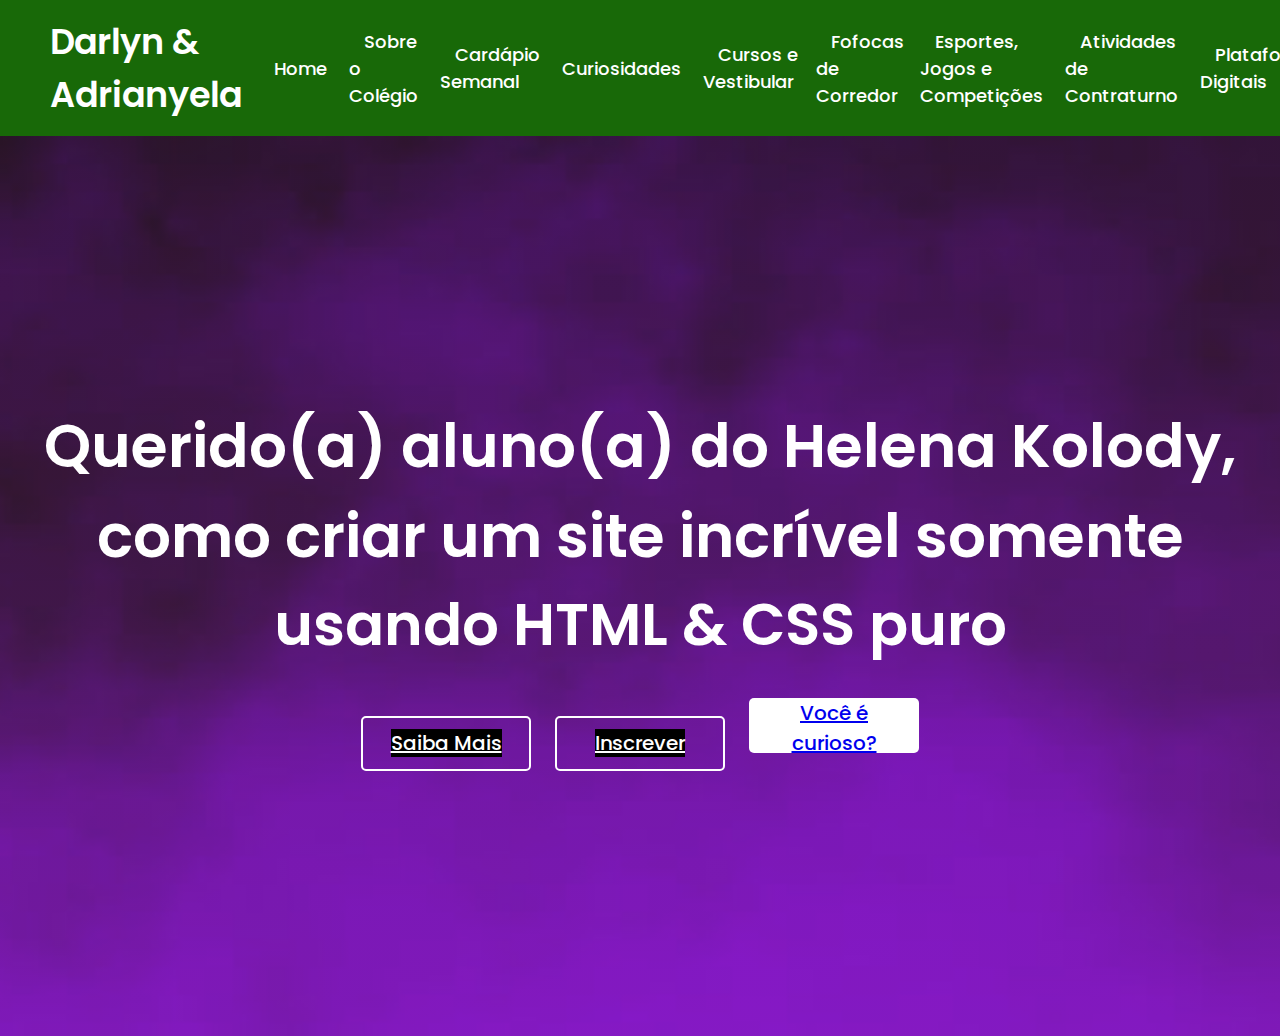
==== index.html @ ffd5b249 "A" ====
<!DOCTYPE html>
<html lang="pt-br">
<head>
    <meta charset="UTF-8">
    <meta http-equiv="X-UA-Compatible" content="IE=edge">
    <meta name="viewport" content="width=device-width, initial-scale=1.0">
    <link rel="stylesheet" href="style.css">
    <title>Site simples com html e css</title>
</head>
<body>
    <nav>

        <div class="logo">
            <a href="sobremim.html"> Darlyn & Adrianyela  </a>
        </div>

        <ul>
            <li> <a href="index.html"> Home </a> </li>
            <li> <a href="sobreocolegio.html"> Sobre o Colégio</a> </li>
            <li> <a href="cardapiosemanal.html"> Cardápio Semanal</a> </li>
            <li> <a href="curiosidades.html"> Curiosidades </a> </li>
            <li> <a href="cursosevestibular.html"> Cursos e Vestibular </a> </li>
            <li> <a href="#"> Fofocas de Corredor </a> </li>
            <li> <a href="#"> Esportes, Jogos e Competições </a> </li>
            <li> <a href="#"> Atividades de Contraturno</a> </li>
            <li> <a href="#"> Plataformas Digitais</a> </li>
            <li> <a href="#"> Clube de Astronomia e Matemática</a> </li>
            <li> <a href="#"> Clube da Leitura</a> </li>

        </ul>

    </nav>
    <section class="banner">
        <div class="texto">
           <h1 class="titulo">Querido(a) aluno(a) do Helena Kolody, como criar um site incrível somente</h1>
           <h2 class="sub_titulo">usando HTML & CSS puro</h2>
           <div class="botoes">
            <button class="n-overlay"><a href="saibamais.html">Saiba Mais</a></button>
               <button class="n-overlay"><a href="inscrever.html">Inscrever</a></button>
              <button class="overlay"><a href="curioso.html">Você é curioso?</a></button>
           </div>
        </div>
    </section>
</body>
</html>
---- style.css ----
@import url('https://fonts.googleapis.com/css2?family=Poppins:wght@300;400;500;600&display=swap');
*{
    margin: 0;
    padding: 0;
    box-sizing: border-box;
    font-family: 'Poppins', sans-serif;
}
nav{
    background-color: #186908;
    padding: 15px 50px;
    display: flex;
    justify-content: space-between;
    align-items: center;
}
nav .logo a{
    text-decoration: none;
    color: #fff;
    font-size: 35px;
    font-weight: 600;
}
nav ul{
    display: flex;
    align-items: center;
    list-style: none;
    padding: 10px;
}
nav li{
    margin-left: 7px;
}
nav li a{
    text-decoration: none;
    color: #fff;
    font-size: 18px;
    font-weight: 500;
    padding: 8px 15px;
    border-radius: 5px;
    transition: 0.3s;
}
nav li a:hover{
    background-color: white;
    color: black;
}
.banner{
    height: 100vh;
    background: linear-gradient( rgba(110, 71, 71, 0.281), rgba(143, 81, 81, 0.308)),url('fundoroxo.jpg');
    background-size: cover;
    background-position: center;
    background-repeat: no-repeat;
    display: flex;
    align-items: center;
    justify-content: center;
    text-align: center;
}
.texto .titulo{
    color: #fff;
    font-size: 60px;
    font-weight: 600;
}
.texto .sub_titulo{
    color: #fff;
    font-size: 58px;
    font-weight: 600;
}
.texto .botoes{
    margin-top: 30px;
}
.texto .botoes button{
    height: 55px;
    width: 170px;
    border-radius: 5px;
    border: 0;
    margin: 0 10px;
    font-size: 20px;
    font-weight: 500;
    padding: 0 10px;
    cursor: pointer;
    outline: none;
    transition: 0.3s;
}
.texto .botoes button.n-overlay{
    color: white;
    background: none;
    border: 2px solid white;
}
.texto .botoes button.n-overlay:hover{
    color: black;
    background-color: white;
}
.texto .botoes button.overlay{
    background: white;
    color: black;
    animation: vibrar 0.8s ease-in-out infinite both;
}
@keyframes vibrar {
    0%{
        transform: scale(1);
    }
    50%{
        transform: scale(1.1);
    }
    100%{
        transform: scale(1);
    }
}
.overlay-button {
    display: inline-block;
    background-color: white;
    color: black;
    border: none;
    padding: 10px 20px;
    font-size: 18px;
    font-weight: 500;
    border-radius: 5px;
    text-decoration: none;
    transition: background-color 0.3s, color 0.3s;
}

.overlay-button:hover {
    background-color: black;
    color: white;
    text-decoration: none;
}

.n-overlay a{
    background-color: black;
    color: white;
}
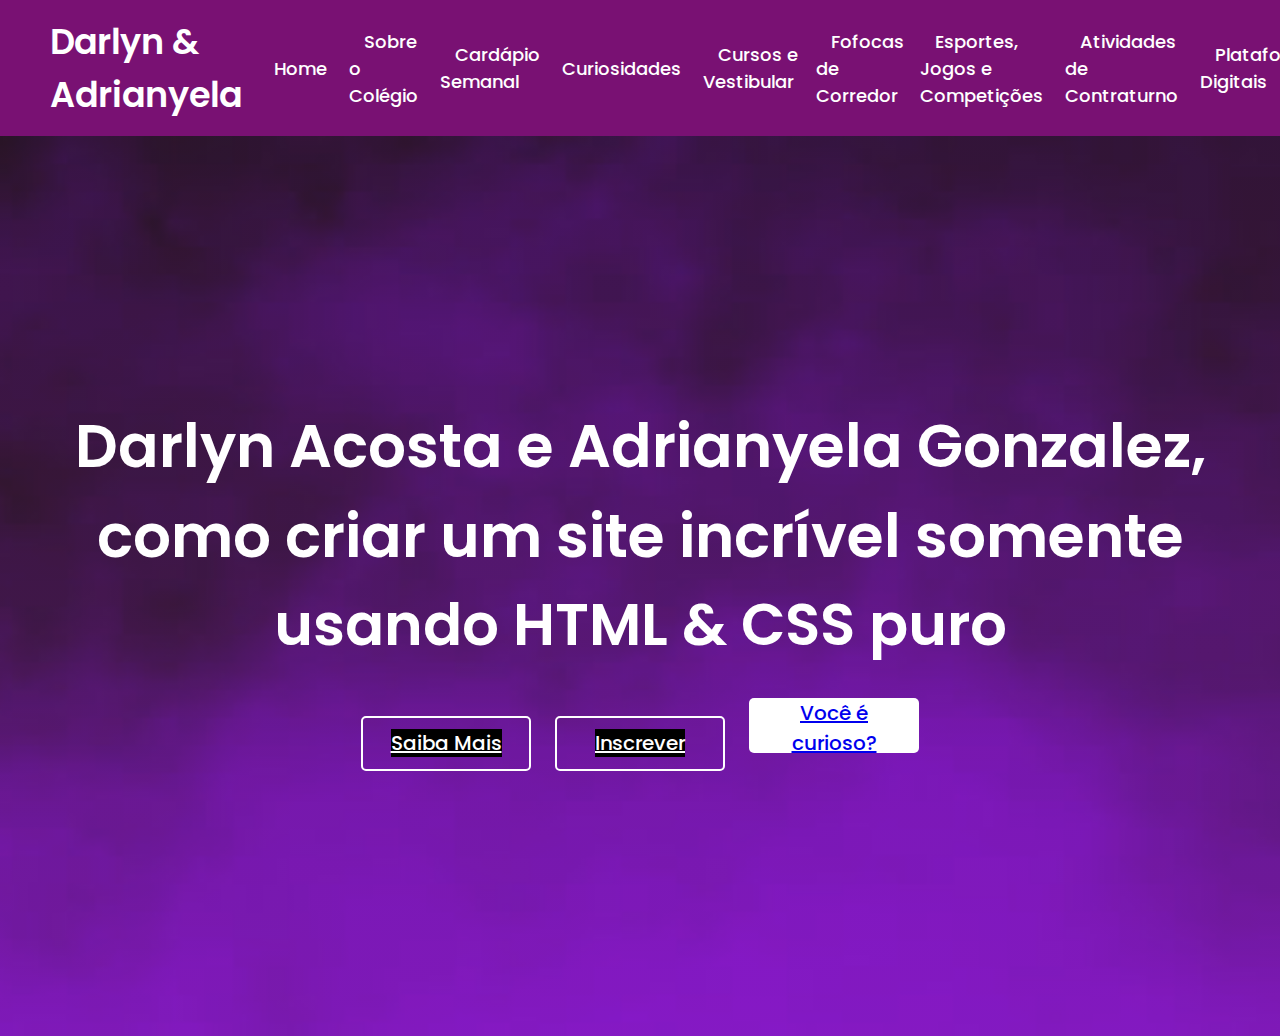
==== commit 8ca9e9ba: "aa" ====
--- a/index.html
+++ b/index.html
@@ -32,7 +32,7 @@
     </nav>
     <section class="banner">
         <div class="texto">
-           <h1 class="titulo">Querido(a) aluno(a) do Helena Kolody, como criar um site incrível somente</h1>
+           <h1 class="titulo">Darlyn Acosta e Adrianyela Gonzalez, como criar um site incrível somente</h1>
            <h2 class="sub_titulo">usando HTML & CSS puro</h2>
            <div class="botoes">
             <button class="n-overlay"><a href="saibamais.html">Saiba Mais</a></button>
--- a/style.css
+++ b/style.css
@@ -6,7 +6,7 @@
     font-family: 'Poppins', sans-serif;
 }
 nav{
-    background-color: #186908;
+    background-color: #791173;
     padding: 15px 50px;
     display: flex;
     justify-content: space-between;
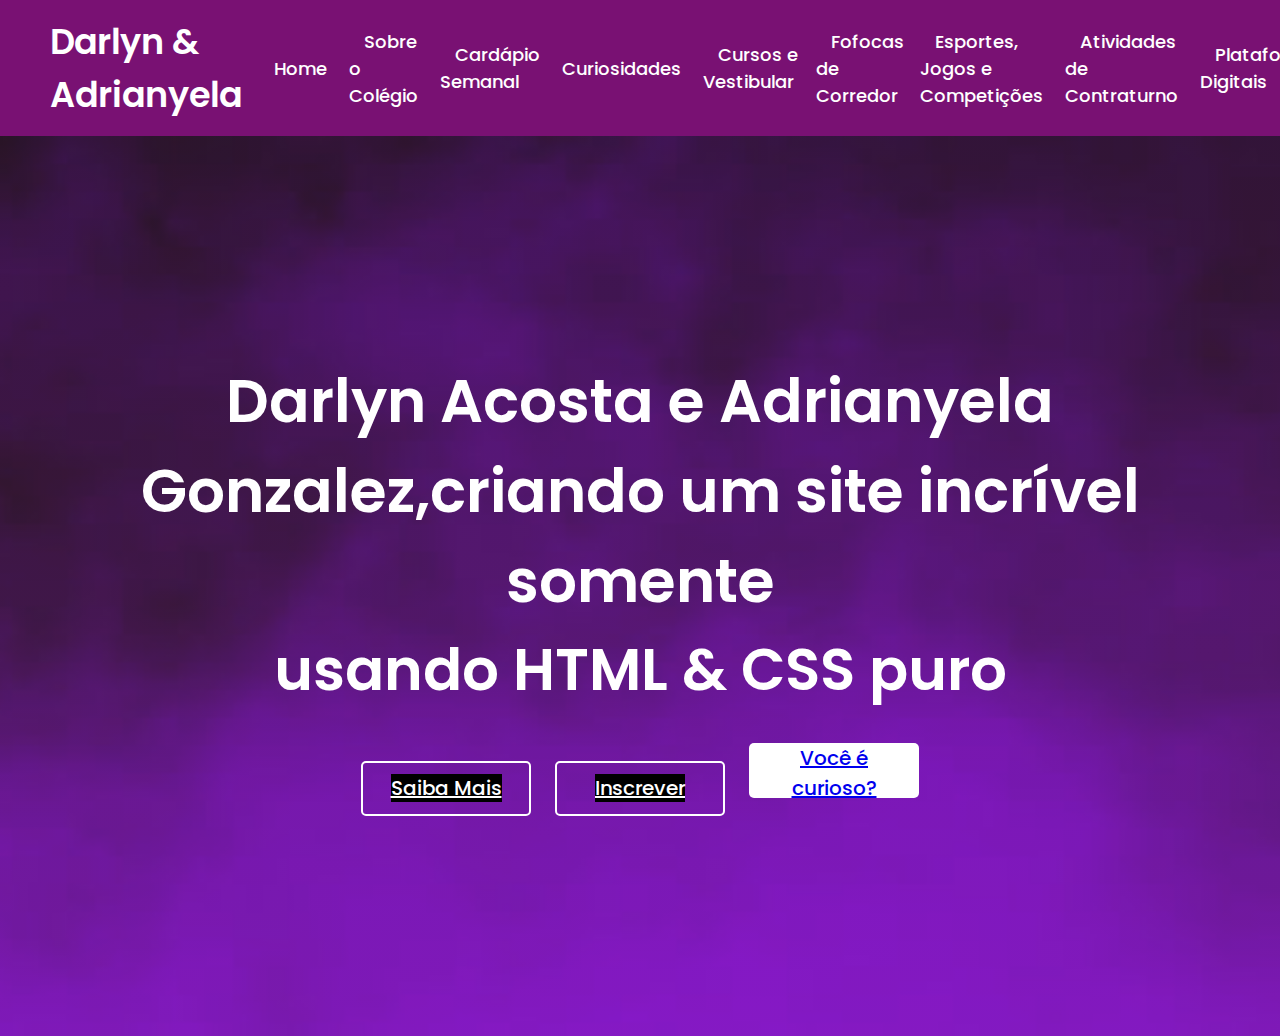
==== commit 04943ba7: "a" ====
--- a/index.html
+++ b/index.html
@@ -32,7 +32,7 @@
     </nav>
     <section class="banner">
         <div class="texto">
-           <h1 class="titulo">Darlyn Acosta e Adrianyela Gonzalez, como criar um site incrível somente</h1>
+           <h1 class="titulo">Darlyn Acosta e Adrianyela Gonzalez,criando um site incrível somente</h1>
            <h2 class="sub_titulo">usando HTML & CSS puro</h2>
            <div class="botoes">
             <button class="n-overlay"><a href="saibamais.html">Saiba Mais</a></button>
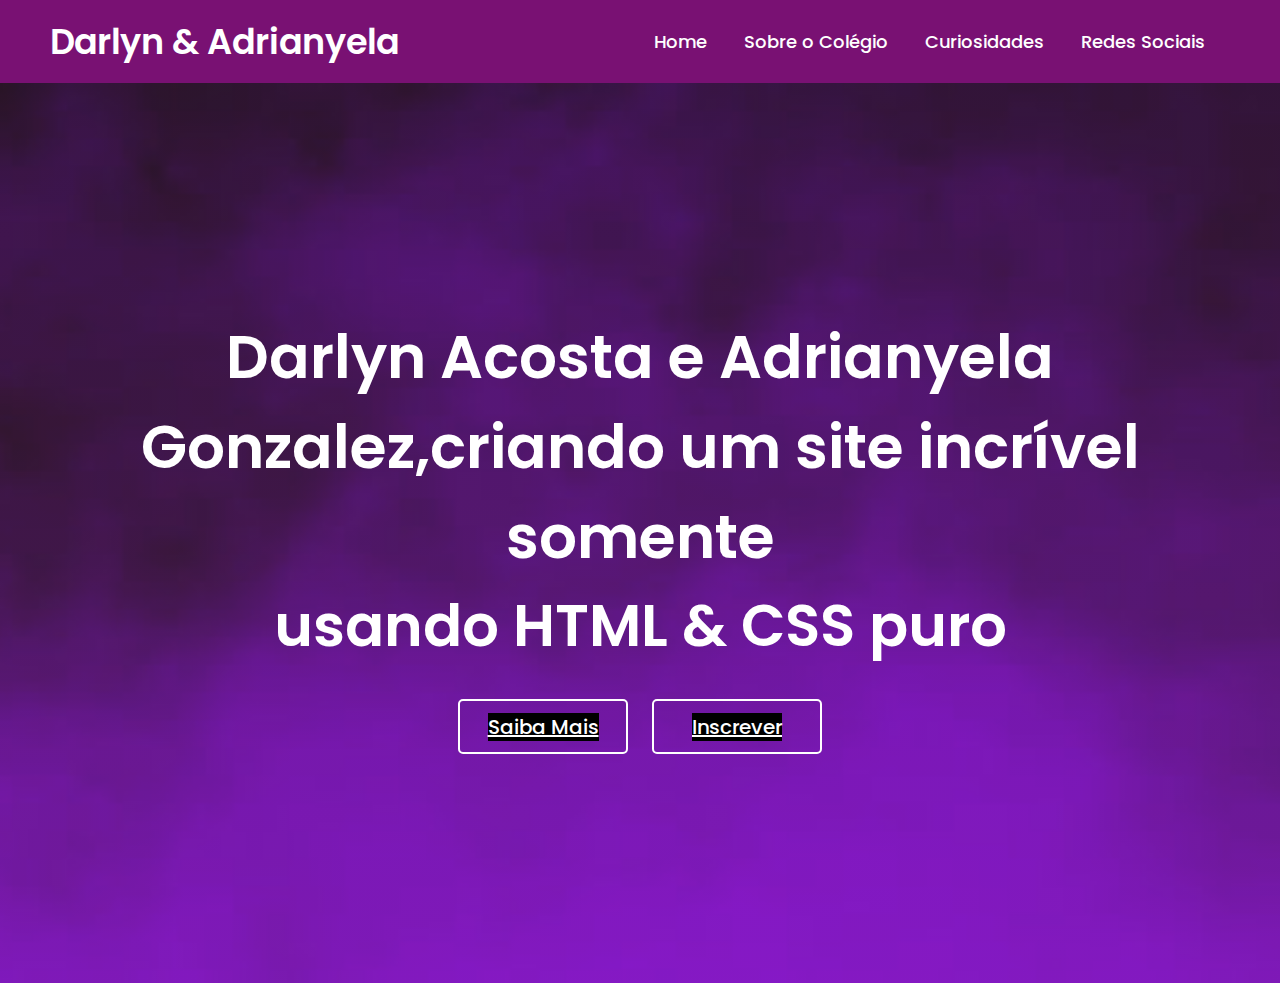
==== commit 29260992: "sru" ====
--- a/index.html
+++ b/index.html
@@ -16,16 +16,9 @@
 
         <ul>
             <li> <a href="index.html"> Home </a> </li>
-            <li> <a href="sobreocolegio.html"> Sobre o Colégio</a> </li>
-            <li> <a href="cardapiosemanal.html"> Cardápio Semanal</a> </li>
+            <li> <a href="sobrenós.html"> Sobre o Colégio</a> </li>
             <li> <a href="curiosidades.html"> Curiosidades </a> </li>
-            <li> <a href="cursosevestibular.html"> Cursos e Vestibular </a> </li>
-            <li> <a href="#"> Fofocas de Corredor </a> </li>
-            <li> <a href="#"> Esportes, Jogos e Competições </a> </li>
-            <li> <a href="#"> Atividades de Contraturno</a> </li>
-            <li> <a href="#"> Plataformas Digitais</a> </li>
-            <li> <a href="#"> Clube de Astronomia e Matemática</a> </li>
-            <li> <a href="#"> Clube da Leitura</a> </li>
+            <li> <a href="#"> Redes Sociais</a> </li>
 
         </ul>
 
@@ -37,7 +30,6 @@
            <div class="botoes">
             <button class="n-overlay"><a href="saibamais.html">Saiba Mais</a></button>
                <button class="n-overlay"><a href="inscrever.html">Inscrever</a></button>
-              <button class="overlay"><a href="curioso.html">Você é curioso?</a></button>
            </div>
         </div>
     </section>
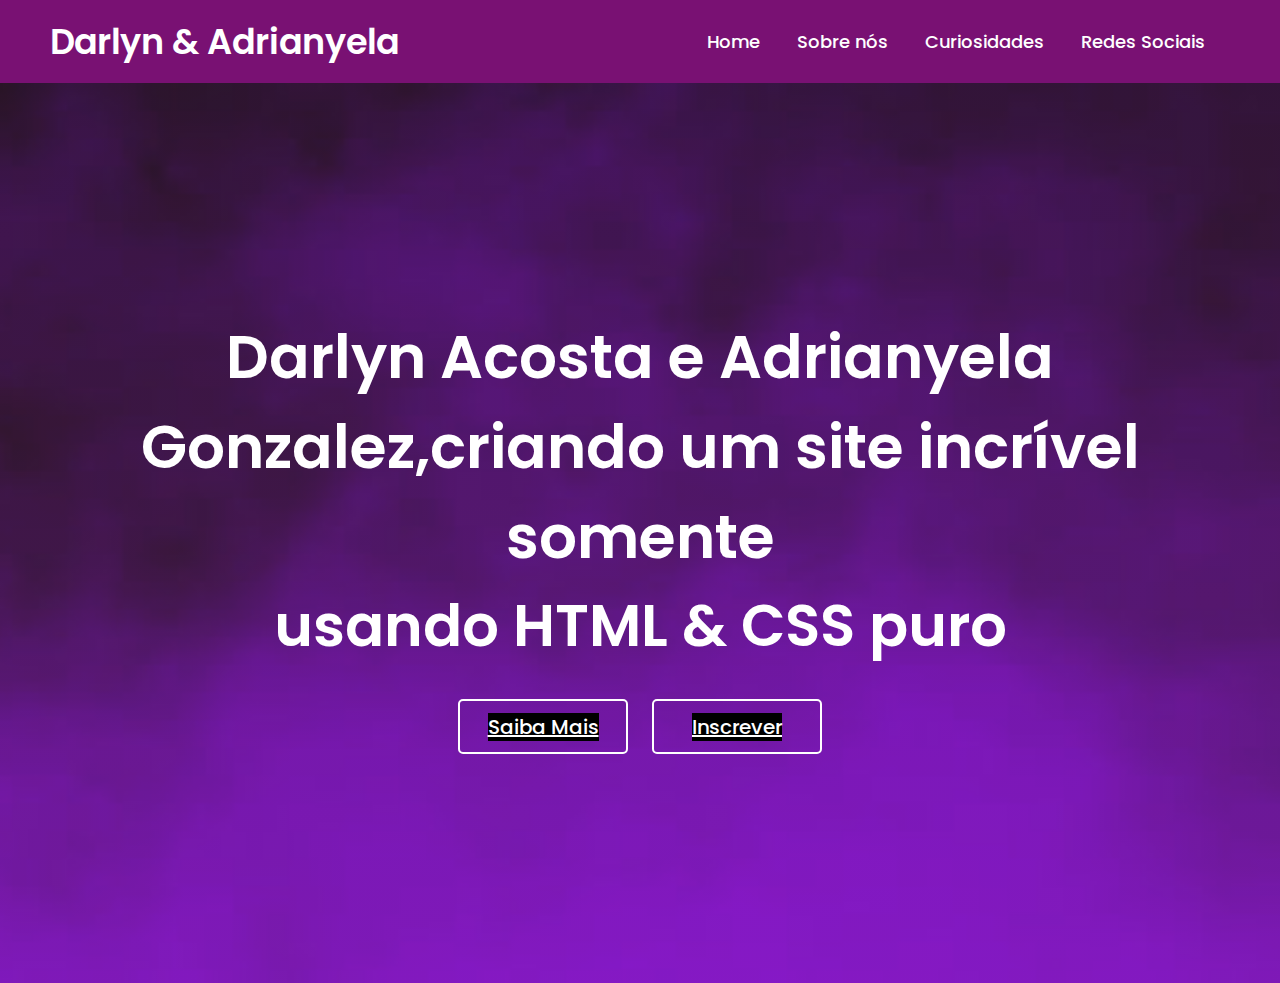
==== commit a634d9f7: "rg" ====
--- a/index.html
+++ b/index.html
@@ -16,7 +16,7 @@
 
         <ul>
             <li> <a href="index.html"> Home </a> </li>
-            <li> <a href="sobrenós.html"> Sobre o Colégio</a> </li>
+            <li> <a href="sobrenós.html"> Sobre nós</a> </li>
             <li> <a href="curiosidades.html"> Curiosidades </a> </li>
             <li> <a href="#"> Redes Sociais</a> </li>
 
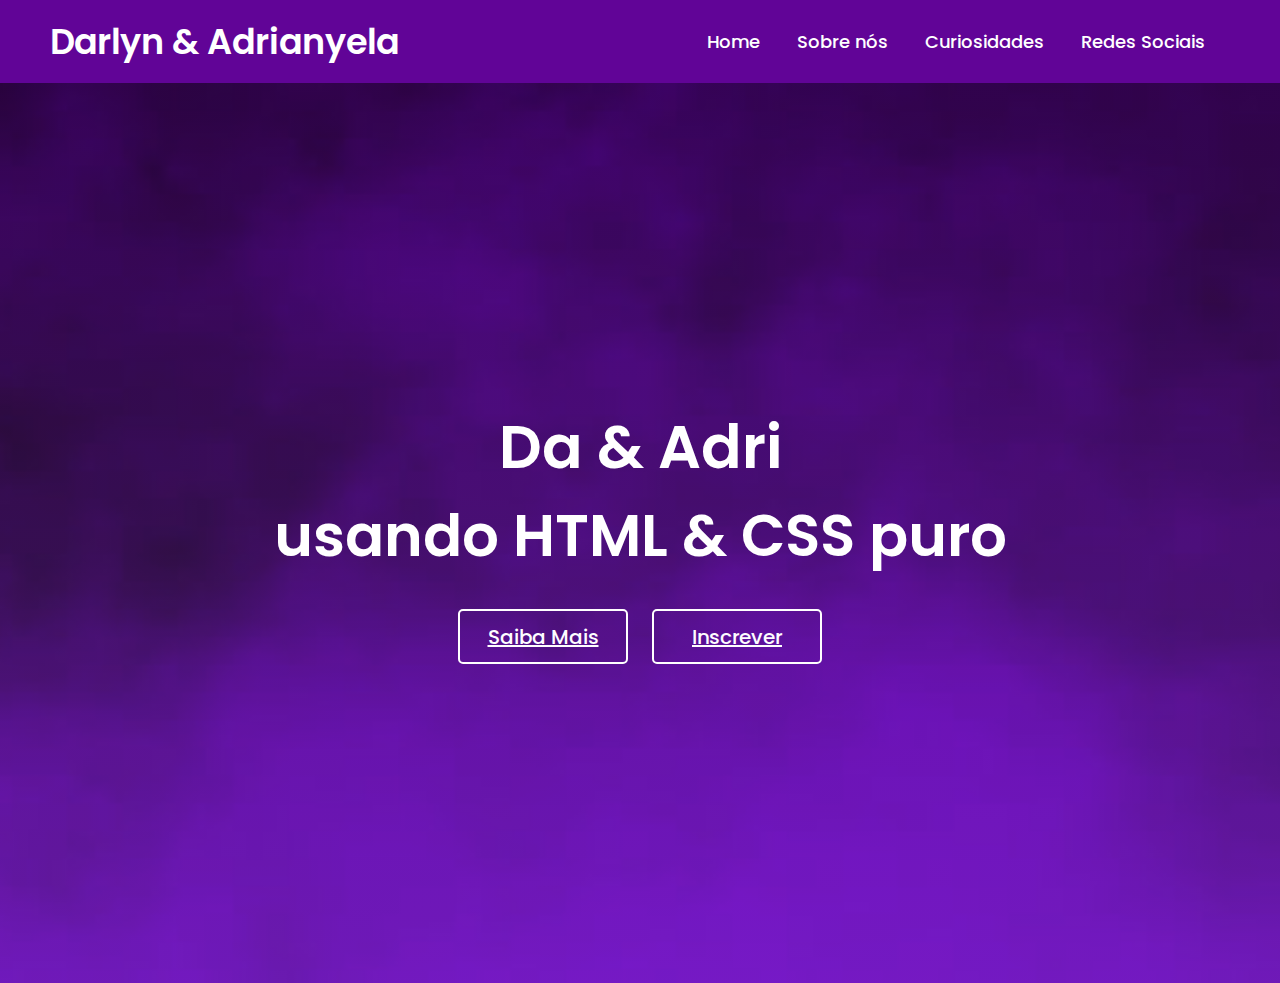
==== commit b4228dd1: "s" ====
--- a/index.html
+++ b/index.html
@@ -25,7 +25,7 @@
     </nav>
     <section class="banner">
         <div class="texto">
-           <h1 class="titulo">Darlyn Acosta e Adrianyela Gonzalez,criando um site incrível somente</h1>
+           <h1 class="titulo">Da & Adri</h1>
            <h2 class="sub_titulo">usando HTML & CSS puro</h2>
            <div class="botoes">
             <button class="n-overlay"><a href="saibamais.html">Saiba Mais</a></button>
--- a/style.css
+++ b/style.css
@@ -6,7 +6,7 @@
     font-family: 'Poppins', sans-serif;
 }
 nav{
-    background-color: #791173;
+    background-color: #610497;
     padding: 15px 50px;
     display: flex;
     justify-content: space-between;
@@ -14,7 +14,7 @@
 }
 nav .logo a{
     text-decoration: none;
-    color: #fff;
+    color: #ffffff;
     font-size: 35px;
     font-weight: 600;
 }
@@ -37,12 +37,12 @@
     transition: 0.3s;
 }
 nav li a:hover{
-    background-color: white;
-    color: black;
+    background-color: rgb(99, 7, 128);
+    color: rgb(255, 255, 255);
 }
 .banner{
     height: 100vh;
-    background: linear-gradient( rgba(110, 71, 71, 0.281), rgba(143, 81, 81, 0.308)),url('fundoroxo.jpg');
+    background: linear-gradient( rgba(80, 6, 114, 0.411), rgba(92, 82, 82, 0.308)),url('fundoroxo.jpg');
     background-size: cover;
     background-position: center;
     background-repeat: no-repeat;
@@ -83,8 +83,8 @@
     border: 2px solid white;
 }
 .texto .botoes button.n-overlay:hover{
-    color: black;
-    background-color: white;
+    color: rgb(255, 255, 255);
+    background-color: rgb(129, 13, 196);
 }
 .texto .botoes button.overlay{
     background: white;
@@ -104,8 +104,8 @@
 }
 .overlay-button {
     display: inline-block;
-    background-color: white;
-    color: black;
+    background-color: rgb(170, 8, 235);
+    color: rgb(245, 243, 243);
     border: none;
     padding: 10px 20px;
     font-size: 18px;
@@ -115,13 +115,11 @@
     transition: background-color 0.3s, color 0.3s;
 }
 
-.overlay-button:hover {
-    background-color: black;
-    color: white;
+.overlay-button:hover{
+    color: rgb(255, 255, 255);
     text-decoration: none;
 }
 
 .n-overlay a{
-    background-color: black;
-    color: white;
-}+    color: rgb(254, 253, 255);
+}rgb(255, 255, 255)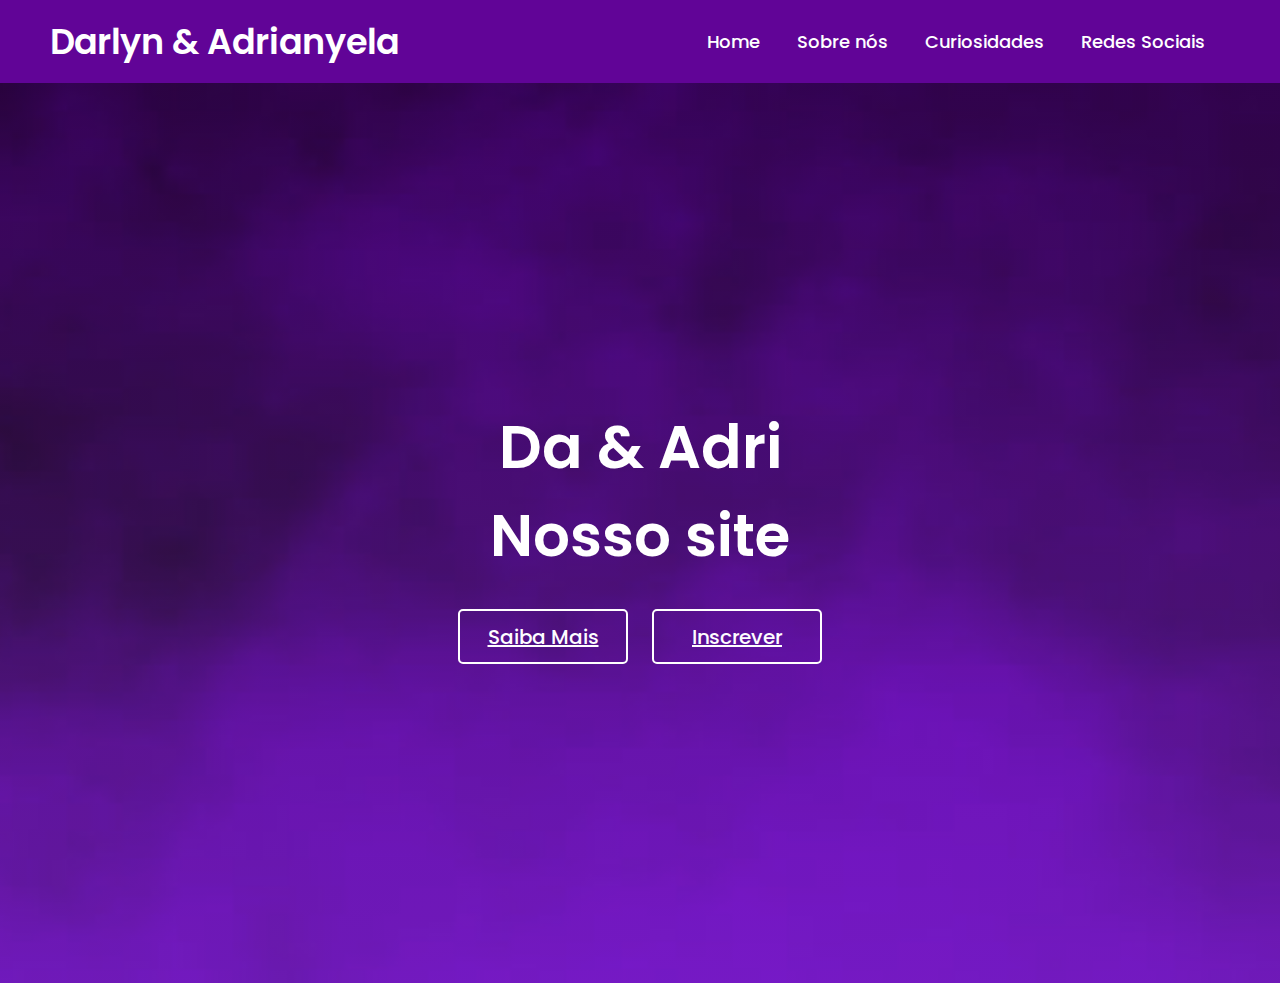
==== commit a3970944: "s" ====
--- a/index.html
+++ b/index.html
@@ -26,7 +26,7 @@
     <section class="banner">
         <div class="texto">
            <h1 class="titulo">Da & Adri</h1>
-           <h2 class="sub_titulo">usando HTML & CSS puro</h2>
+           <h2 class="sub_titulo">Nosso site</h2>
            <div class="botoes">
             <button class="n-overlay"><a href="saibamais.html">Saiba Mais</a></button>
                <button class="n-overlay"><a href="inscrever.html">Inscrever</a></button>
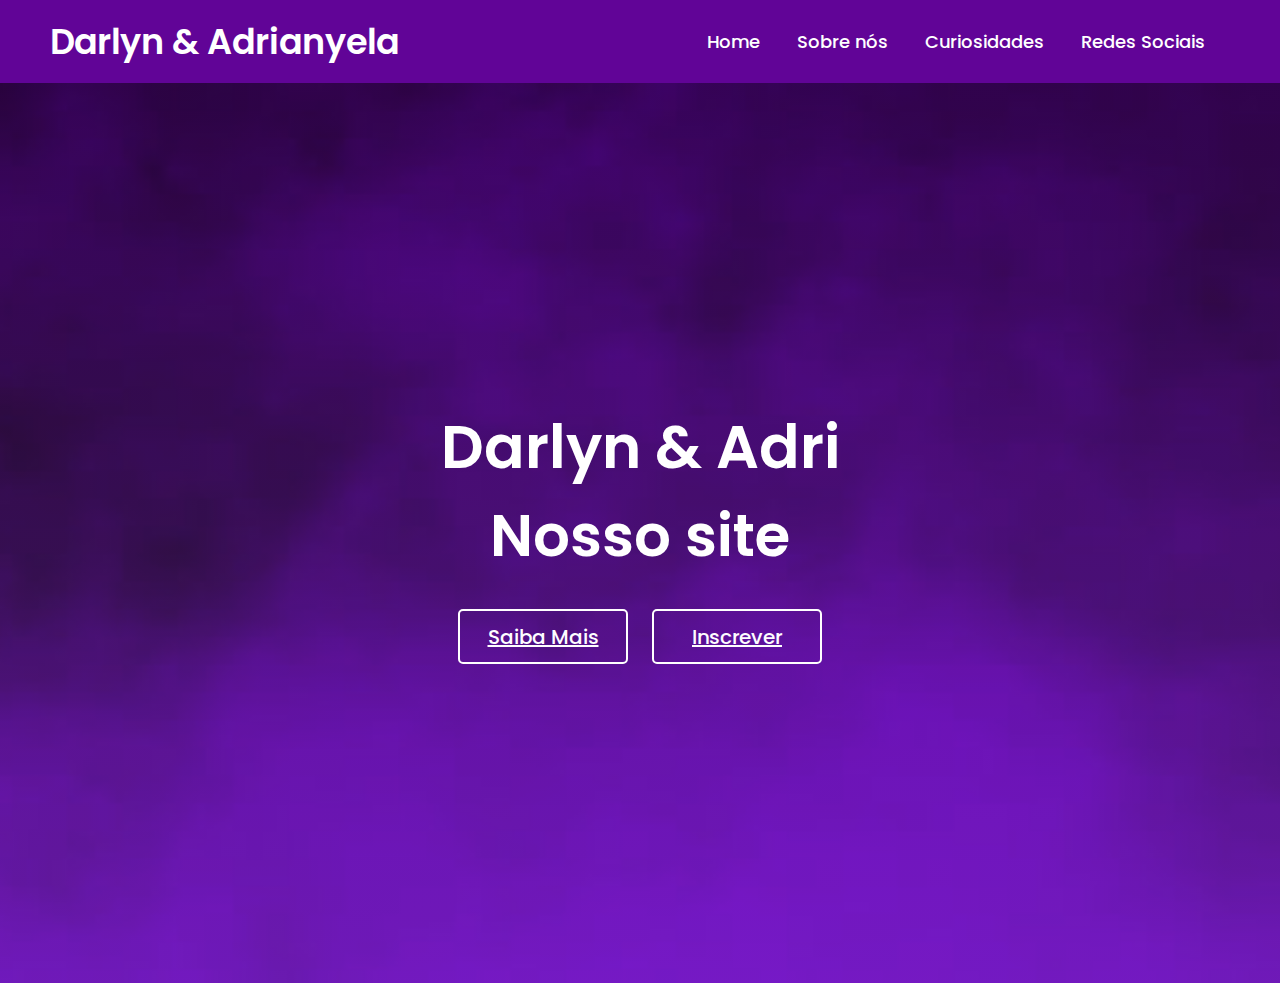
==== commit 862b4bec: "yh" ====
--- a/index.html
+++ b/index.html
@@ -25,7 +25,7 @@
     </nav>
     <section class="banner">
         <div class="texto">
-           <h1 class="titulo">Da & Adri</h1>
+           <h1 class="titulo">Darlyn & Adri</h1>
            <h2 class="sub_titulo">Nosso site</h2>
            <div class="botoes">
             <button class="n-overlay"><a href="saibamais.html">Saiba Mais</a></button>
